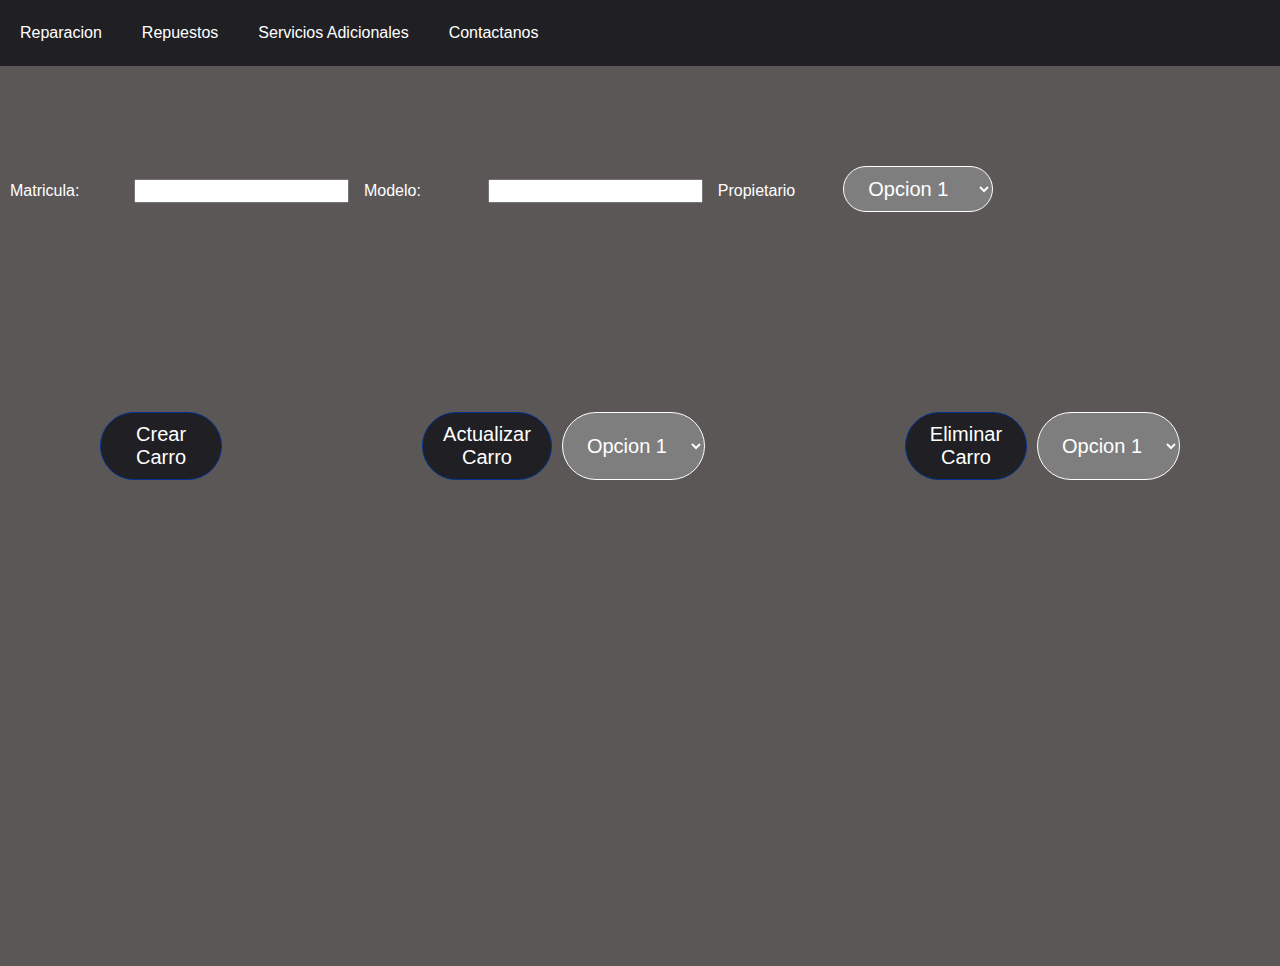
==== Aplicación Web/pages/car.html @ 0e64940d "Frontend" ====
<!DOCTYPE html>
<html lang="en">
<head>
    <meta charset="UTF-8">
    <meta name="viewport" content="width=device-width, initial-scale=1.0">
    <link rel="stylesheet" href="css/style.css">
    <link rel="stylesheet" href="css/form.css">
    <script src="https://code.jquery.com/jquery-3.6.0.min.js"></script>
    <script src="js/car.js"></script>
    <title>Document</title>
</head>
<body>
    <header>
        <nav>
            <ul class="seleccion_menu">
                <li class="seleccion_menu--item"><a href="index.html">Reparacion</a></li>
                <li class="seleccion_menu--item">Repuestos</li>
                <li class="seleccion_menu--item">Servicios Adicionales</li>
                <li class="seleccion_menu--item">Contactanos</li>
            </ul>
        </nav>
    </header>

<main>
    <div class="main">
        <form>
            <label for="matricula">Matricula:</label>
            <input type="text" id="matricula">
            
            <label for="model">Modelo:</label>
            <input type="text" id="model">  

            <label for="owner">Propietario</label>
            <select class="select" name="owner" id="owner">
                <option value="opcion1">Opcion 1</option>
                <option value="opcion2">Opción 2</option>
                <option value="opcion3">Opción 3</option>
            </select>    

            <input type="hidden" id="ID">  


        </form>
        <div class="buttons">



            <button id="create">Crear Carro</button>
            <button id="updte">Actualizar Carro</button><select class="select" name="updateSelect">
                <option value="opcion1">Opcion 1</option>
                <option value="opcion2">Opción 2</option>
                <option value="opcion3">Opción 3</option>
            </select>      
            <button id="delete">Eliminar Carro</button><select class="select" name="deleteSelect">
                <option value="opcion1">Opcion 1</option>
                <option value="opcion2">Opción 2</option>
                <option value="opcion3">Opción 3</option>
            </select>    
        </div>
    </div>
</main> 
</body>
</html>
---- Aplicación Web/pages/css/style.css ----
/*! normalize.css v8.0.1 | MIT License | github.com/necolas/normalize.css */

/* Document
========================================================================== */

/**
* 1. Correct the line height in all browsers.
* 2. Prevent adjustments of font size after orientation changes in iOS.
*/

html {
line-height: 1.15; /* 1 */
-webkit-text-size-adjust: 100%; /* 2 */
}

/* Sections
    ========================================================================== */

/**
* Remove the margin in all browsers.
*/

body {
margin: 0;
}

/**
* Render the `main` element consistently in IE.
*/

main {
display: block;
}

/**
* Correct the font size and margin on `h1` elements within `section` and
* `article` contexts in Chrome, Firefox, and Safari.
*/

h1 {
font-size: 2em;
margin: 0.67em 0;
}

/* Grouping content
    ========================================================================== */

/**
* 1. Add the correct box sizing in Firefox.
* 2. Show the overflow in Edge and IE.
*/

hr {
box-sizing: content-box; /* 1 */
height: 0; /* 1 */
overflow: visible; /* 2 */
}

/**
* 1. Correct the inheritance and scaling of font size in all browsers.
* 2. Correct the odd `em` font sizing in all browsers.
*/

pre {
font-family: monospace, monospace; /* 1 */
font-size: 1em; /* 2 */
}

/* Text-level semantics
    ========================================================================== */

/**
* Remove the gray background on active links in IE 10.
*/

a {
background-color: transparent;
}

/**
* 1. Remove the bottom border in Chrome 57-
* 2. Add the correct text decoration in Chrome, Edge, IE, Opera, and Safari.
*/

abbr[title] {
border-bottom: none; /* 1 */
text-decoration: underline; /* 2 */
text-decoration: underline dotted; /* 2 */
}

/**
* Add the correct font weight in Chrome, Edge, and Safari.
*/

b,
strong {
font-weight: bolder;
}

/**
* 1. Correct the inheritance and scaling of font size in all browsers.
* 2. Correct the odd `em` font sizing in all browsers.
*/

code,
kbd,
samp {
font-family: monospace, monospace; /* 1 */
font-size: 1em; /* 2 */
}

/**
* Add the correct font size in all browsers.
*/

small {
font-size: 80%;
}

/**
* Prevent `sub` and `sup` elements from affecting the line height in
* all browsers.
*/

sub,
sup {
font-size: 75%;
line-height: 0;
position: relative;
vertical-align: baseline;
}

sub {
bottom: -0.25em;
}

sup {
top: -0.5em;
}

/* Embedded content
    ========================================================================== */

/**
* Remove the border on images inside links in IE 10.
*/

img {
border-style: none;
}

/* Forms
    ========================================================================== */

/**
* 1. Change the font styles in all browsers.
* 2. Remove the margin in Firefox and Safari.
*/

button,
input,
optgroup,
select,
textarea {
font-family: inherit; /* 1 */
font-size: 100%; /* 1 */
line-height: 1.15; /* 1 */
margin: 0; /* 2 */
}

/**
* Show the overflow in IE.
* 1. Show the overflow in Edge.
*/

button,
input { /* 1 */
overflow: visible;
}

/**
* Remove the inheritance of text transform in Edge, Firefox, and IE.
* 1. Remove the inheritance of text transform in Firefox.
*/

button,
select { /* 1 */
text-transform: none;
}

/**
* Correct the inability to style clickable types in iOS and Safari.
*/

button,
[type="button"],
[type="reset"],
[type="submit"] {
-webkit-appearance: button;
}

/**
* Remove the inner border and padding in Firefox.
*/

button::-moz-focus-inner,
[type="button"]::-moz-focus-inner,
[type="reset"]::-moz-focus-inner,
[type="submit"]::-moz-focus-inner {
border-style: none;
padding: 0;
}

/**
* Restore the focus styles unset by the previous rule.
*/

button:-moz-focusring,
[type="button"]:-moz-focusring,
[type="reset"]:-moz-focusring,
[type="submit"]:-moz-focusring {
outline: 1px dotted ButtonText;
}

/**
* Correct the padding in Firefox.
*/

fieldset {
padding: 0.35em 0.75em 0.625em;
}

/**
* 1. Correct the text wrapping in Edge and IE.
* 2. Correct the color inheritance from `fieldset` elements in IE.
* 3. Remove the padding so developers are not caught out when they zero out
*    `fieldset` elements in all browsers.
*/

legend {
box-sizing: border-box; /* 1 */
color: inherit; /* 2 */
display: table; /* 1 */
max-width: 100%; /* 1 */
padding: 0; /* 3 */
white-space: normal; /* 1 */
}

/**
* Add the correct vertical alignment in Chrome, Firefox, and Opera.
*/

progress {
vertical-align: baseline;
}

/**
* Remove the default vertical scrollbar in IE 10+.
*/

textarea {
overflow: auto;
}

/**
* 1. Add the correct box sizing in IE 10.
* 2. Remove the padding in IE 10.
*/

[type="checkbox"],
[type="radio"] {
box-sizing: border-box; /* 1 */
padding: 0; /* 2 */
}

/**
* Correct the cursor style of increment and decrement buttons in Chrome.
*/

[type="number"]::-webkit-inner-spin-button,
[type="number"]::-webkit-outer-spin-button {
height: auto;
}

/**
* 1. Correct the odd appearance in Chrome and Safari.
* 2. Correct the outline style in Safari.
*/

[type="search"] {
-webkit-appearance: textfield; /* 1 */
outline-offset: -2px; /* 2 */
}

/**
* Remove the inner padding in Chrome and Safari on macOS.
*/

[type="search"]::-webkit-search-decoration {
-webkit-appearance: none;
}

/**
* 1. Correct the inability to style clickable types in iOS and Safari.
* 2. Change font properties to `inherit` in Safari.
*/

::-webkit-file-upload-button {
-webkit-appearance: button; /* 1 */
font: inherit; /* 2 */
}

/* Interactive
    ========================================================================== */

/*
* Add the correct display in Edge, IE 10+, and Firefox.
*/

details {
display: block;
}

/*
* Add the correct display in all browsers.
*/

summary {
display: list-item;
}

/* Misc
    ========================================================================== */

/**
* Add the correct display in IE 10+.
*/

template {
display: none;
}

/**
* Add the correct display in IE 10.
*/

[hidden] {
display: none;
}


.main{
    background-color: #5b5757; /* Fondo gris claro */
    color: #fff; /* Color blanco para el texto */
    height: 100vh; /* Establece la altura del contenedor al 100% del viewport height */

}

/* Estilos generales para todo el texto en la página */
body {
    font-family: Arial, sans-serif; /* Tipo de letra sans-serif para una apariencia más limpia */
    line-height: 1.6; /* Espaciado entre líneas */
    color: #333; /* Color de texto predeterminado */
}

/* Estilos para el encabezado */
header {
    background-color: #201f23; /* Fondo gris oscuro */
    padding: 10px;
}

  /* Estilos para la barra de navegación */
nav ul {
    list-style-type: none; /* Elimina los puntos de lista */
    margin: 0;
    padding: 0;
}

a {
    text-decoration: none; /* Eliminar el subrayado predeterminado */
    color: inherit;
}

.seleccion_menu {
    display: flex; /* Establece el diseño de flexbox para la navegación horizontal */
}

.seleccion_menu--item {
    margin-right: 20px; /* Espacio entre los elementos de la navegación */
}

.seleccion_menu--item:hover {
    background-color: #00328e; /* Color azul rey al pasar el mouse */
    cursor: pointer; /* Cambia el cursor a mano al pasar por encima */
}

.seleccion_menu--item {
    text-decoration: none; /* Elimina el subrayado predeterminado en los enlaces */
    color: #fff; /* Texto blanco */
    padding: 10px;
    border-radius: 5px; /* Bordes redondeados */
}
---- Aplicación Web/pages/css/form.css ----
/* Estilo para el cuerpo de la página */
body {
    font-family: Arial, sans-serif;
}

/* Estilo para los labels */
label {
    display: inline-block;
    width: 120px; /* Ajusta el ancho de los labels según tus necesidades */
    margin-left: 10px;
    margin-bottom: 10px;
    margin-top: 60px;
}

input{
    position:static;
}

.buttons{
    display: flex;

}

.buttons
button{

    -webkit-border-radius: 60;
    -moz-border-radius: 60;
    border-radius: 60px;
    font-family: Arial;
    color: #fff;
    font-size: 20px;
    background: #201f23;
    padding: 10px 20px 10px 20px;
    border: solid #00328e 1px;
    text-decoration: none;
    margin:100px;
    width: 170px;
}



.buttons button:hover {
    background: #00328e;
    text-decoration: none;
}

select{
    margin: 100px;
    margin-left: -90px;
    width: 150px;
    -webkit-border-radius: 60;
    -moz-border-radius: 60;
    border-radius: 60px;
    font-family: Arial;
    color: #fff;
    font-size: 20px;
    background: #7f7e7f;
    padding: 10px 20px 10px 20px;
    border: solid #fff 1px;
    text-decoration: none;
}

#owner{
    margin-left: 1px;
}
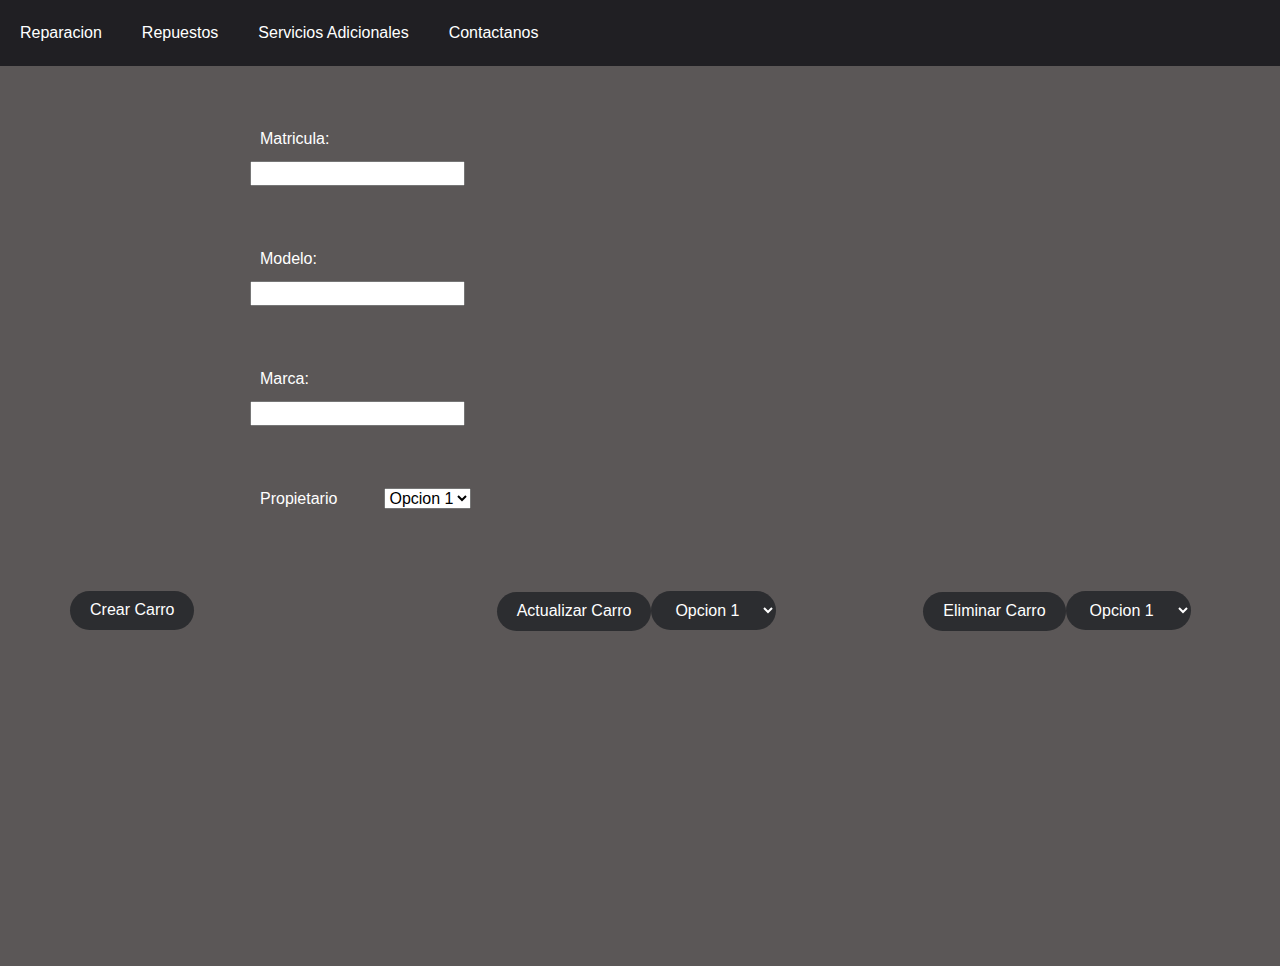
==== commit 96b2e6ef: "Primera versión, temporal, del frontend" ====
--- a/Aplicación Web/pages/car.html
+++ b/Aplicación Web/pages/car.html
@@ -1,63 +1,71 @@
-<!DOCTYPE html>
-<html lang="en">
-<head>
-    <meta charset="UTF-8">
-    <meta name="viewport" content="width=device-width, initial-scale=1.0">
-    <link rel="stylesheet" href="css/style.css">
-    <link rel="stylesheet" href="css/form.css">
-    <script src="https://code.jquery.com/jquery-3.6.0.min.js"></script>
-    <script src="js/car.js"></script>
-    <title>Document</title>
-</head>
-<body>
-    <header>
-        <nav>
-            <ul class="seleccion_menu">
-                <li class="seleccion_menu--item"><a href="index.html">Reparacion</a></li>
-                <li class="seleccion_menu--item">Repuestos</li>
-                <li class="seleccion_menu--item">Servicios Adicionales</li>
-                <li class="seleccion_menu--item">Contactanos</li>
-            </ul>
-        </nav>
-    </header>
-
-<main>
-    <div class="main">
-        <form>
-            <label for="matricula">Matricula:</label>
-            <input type="text" id="matricula">
-            
-            <label for="model">Modelo:</label>
-            <input type="text" id="model">  
-
-            <label for="owner">Propietario</label>
-            <select class="select" name="owner" id="owner">
-                <option value="opcion1">Opcion 1</option>
-                <option value="opcion2">Opción 2</option>
-                <option value="opcion3">Opción 3</option>
-            </select>    
-
-            <input type="hidden" id="ID">  
-
-
-        </form>
-        <div class="buttons">
-
-
-
-            <button id="create">Crear Carro</button>
-            <button id="updte">Actualizar Carro</button><select class="select" name="updateSelect">
-                <option value="opcion1">Opcion 1</option>
-                <option value="opcion2">Opción 2</option>
-                <option value="opcion3">Opción 3</option>
-            </select>      
-            <button id="delete">Eliminar Carro</button><select class="select" name="deleteSelect">
-                <option value="opcion1">Opcion 1</option>
-                <option value="opcion2">Opción 2</option>
-                <option value="opcion3">Opción 3</option>
-            </select>    
-        </div>
-    </div>
-</main> 
-</body>
-</html>+<!DOCTYPE html>
+<html lang="en">
+<head>
+    <meta charset="UTF-8">
+    <meta name="viewport" content="width=device-width, initial-scale=1.0">
+    <link rel="stylesheet" href="css/style.css">
+    <link rel="stylesheet" href="css/form.css">
+    <script src="https://code.jquery.com/jquery-3.6.0.min.js"></script>
+    <script src="js/car.js"></script>
+    <title>Document</title>
+</head>
+<body>
+    <header>
+        <nav>
+            <ul class="seleccion_menu">
+                <li class="seleccion_menu--item"><a href="index.html">Reparacion</a></li>
+                <li class="seleccion_menu--item">Repuestos</li>
+                <li class="seleccion_menu--item">Servicios Adicionales</li>
+                <li class="seleccion_menu--item">Contactanos</li>
+            </ul>
+        </nav>
+    </header>
+
+<main>
+    <div class="main">
+        <div class="form_div">
+            <form>
+                <div>
+                    <label for="matricula">Matricula:</label>
+                    <input type="text" id="matricula">
+                    
+                    <label for="model">Modelo:</label>
+                    <input type="text" id="model">  
+
+                    <label for="marca">Marca:</label>
+                    <input type="text" id="marca">  
+
+                    <label for="owner">Propietario</label>
+                    <select class="select" name="owner" id="owner">
+                        <option value="opcion1">Opcion 1</option>
+                        <option value="opcion2">Opción 2</option>
+                        <option value="opcion3">Opción 3</option>
+                    </select>    
+
+                    <input type="hidden" id="ID">  
+                </div>
+            </form>
+        </div>
+        <div class="buttons">
+            <div class="button_form">
+                <button id="create">Crear Carro</button>
+            </div>
+            <div class="button_form">
+                <button id="updte">Actualizar Carro</button><select name="updateSelect" class="select">
+                    <option value="opcion1">Opcion 1</option>
+                    <option value="opcion2">Opción 2</option>
+                    <option value="opcion3">Opción 3</option>
+                </select>
+            </div>      
+            <div class="button_form">
+                <button id="delete">Eliminar Carro</button><select name="deleteSelect" class="select">
+                    <option value="opcion1">Opcion 1</option>
+                    <option value="opcion2">Opción 2</option>
+                    <option value="opcion3">Opción 3</option>
+                </select>  
+            </div>  
+        </div>
+    </div>
+</main> 
+</body>
+</html>
--- a/Aplicación Web/pages/css/style.css
+++ b/Aplicación Web/pages/css/style.css
@@ -1,405 +1,405 @@
-/*! normalize.css v8.0.1 | MIT License | github.com/necolas/normalize.css */
-
-/* Document
-========================================================================== */
-
-/**
-* 1. Correct the line height in all browsers.
-* 2. Prevent adjustments of font size after orientation changes in iOS.
-*/
-
-html {
-line-height: 1.15; /* 1 */
--webkit-text-size-adjust: 100%; /* 2 */
-}
-
-/* Sections
-    ========================================================================== */
-
-/**
-* Remove the margin in all browsers.
-*/
-
-body {
-margin: 0;
-}
-
-/**
-* Render the `main` element consistently in IE.
-*/
-
-main {
-display: block;
-}
-
-/**
-* Correct the font size and margin on `h1` elements within `section` and
-* `article` contexts in Chrome, Firefox, and Safari.
-*/
-
-h1 {
-font-size: 2em;
-margin: 0.67em 0;
-}
-
-/* Grouping content
-    ========================================================================== */
-
-/**
-* 1. Add the correct box sizing in Firefox.
-* 2. Show the overflow in Edge and IE.
-*/
-
-hr {
-box-sizing: content-box; /* 1 */
-height: 0; /* 1 */
-overflow: visible; /* 2 */
-}
-
-/**
-* 1. Correct the inheritance and scaling of font size in all browsers.
-* 2. Correct the odd `em` font sizing in all browsers.
-*/
-
-pre {
-font-family: monospace, monospace; /* 1 */
-font-size: 1em; /* 2 */
-}
-
-/* Text-level semantics
-    ========================================================================== */
-
-/**
-* Remove the gray background on active links in IE 10.
-*/
-
-a {
-background-color: transparent;
-}
-
-/**
-* 1. Remove the bottom border in Chrome 57-
-* 2. Add the correct text decoration in Chrome, Edge, IE, Opera, and Safari.
-*/
-
-abbr[title] {
-border-bottom: none; /* 1 */
-text-decoration: underline; /* 2 */
-text-decoration: underline dotted; /* 2 */
-}
-
-/**
-* Add the correct font weight in Chrome, Edge, and Safari.
-*/
-
-b,
-strong {
-font-weight: bolder;
-}
-
-/**
-* 1. Correct the inheritance and scaling of font size in all browsers.
-* 2. Correct the odd `em` font sizing in all browsers.
-*/
-
-code,
-kbd,
-samp {
-font-family: monospace, monospace; /* 1 */
-font-size: 1em; /* 2 */
-}
-
-/**
-* Add the correct font size in all browsers.
-*/
-
-small {
-font-size: 80%;
-}
-
-/**
-* Prevent `sub` and `sup` elements from affecting the line height in
-* all browsers.
-*/
-
-sub,
-sup {
-font-size: 75%;
-line-height: 0;
-position: relative;
-vertical-align: baseline;
-}
-
-sub {
-bottom: -0.25em;
-}
-
-sup {
-top: -0.5em;
-}
-
-/* Embedded content
-    ========================================================================== */
-
-/**
-* Remove the border on images inside links in IE 10.
-*/
-
-img {
-border-style: none;
-}
-
-/* Forms
-    ========================================================================== */
-
-/**
-* 1. Change the font styles in all browsers.
-* 2. Remove the margin in Firefox and Safari.
-*/
-
-button,
-input,
-optgroup,
-select,
-textarea {
-font-family: inherit; /* 1 */
-font-size: 100%; /* 1 */
-line-height: 1.15; /* 1 */
-margin: 0; /* 2 */
-}
-
-/**
-* Show the overflow in IE.
-* 1. Show the overflow in Edge.
-*/
-
-button,
-input { /* 1 */
-overflow: visible;
-}
-
-/**
-* Remove the inheritance of text transform in Edge, Firefox, and IE.
-* 1. Remove the inheritance of text transform in Firefox.
-*/
-
-button,
-select { /* 1 */
-text-transform: none;
-}
-
-/**
-* Correct the inability to style clickable types in iOS and Safari.
-*/
-
-button,
-[type="button"],
-[type="reset"],
-[type="submit"] {
--webkit-appearance: button;
-}
-
-/**
-* Remove the inner border and padding in Firefox.
-*/
-
-button::-moz-focus-inner,
-[type="button"]::-moz-focus-inner,
-[type="reset"]::-moz-focus-inner,
-[type="submit"]::-moz-focus-inner {
-border-style: none;
-padding: 0;
-}
-
-/**
-* Restore the focus styles unset by the previous rule.
-*/
-
-button:-moz-focusring,
-[type="button"]:-moz-focusring,
-[type="reset"]:-moz-focusring,
-[type="submit"]:-moz-focusring {
-outline: 1px dotted ButtonText;
-}
-
-/**
-* Correct the padding in Firefox.
-*/
-
-fieldset {
-padding: 0.35em 0.75em 0.625em;
-}
-
-/**
-* 1. Correct the text wrapping in Edge and IE.
-* 2. Correct the color inheritance from `fieldset` elements in IE.
-* 3. Remove the padding so developers are not caught out when they zero out
-*    `fieldset` elements in all browsers.
-*/
-
-legend {
-box-sizing: border-box; /* 1 */
-color: inherit; /* 2 */
-display: table; /* 1 */
-max-width: 100%; /* 1 */
-padding: 0; /* 3 */
-white-space: normal; /* 1 */
-}
-
-/**
-* Add the correct vertical alignment in Chrome, Firefox, and Opera.
-*/
-
-progress {
-vertical-align: baseline;
-}
-
-/**
-* Remove the default vertical scrollbar in IE 10+.
-*/
-
-textarea {
-overflow: auto;
-}
-
-/**
-* 1. Add the correct box sizing in IE 10.
-* 2. Remove the padding in IE 10.
-*/
-
-[type="checkbox"],
-[type="radio"] {
-box-sizing: border-box; /* 1 */
-padding: 0; /* 2 */
-}
-
-/**
-* Correct the cursor style of increment and decrement buttons in Chrome.
-*/
-
-[type="number"]::-webkit-inner-spin-button,
-[type="number"]::-webkit-outer-spin-button {
-height: auto;
-}
-
-/**
-* 1. Correct the odd appearance in Chrome and Safari.
-* 2. Correct the outline style in Safari.
-*/
-
-[type="search"] {
--webkit-appearance: textfield; /* 1 */
-outline-offset: -2px; /* 2 */
-}
-
-/**
-* Remove the inner padding in Chrome and Safari on macOS.
-*/
-
-[type="search"]::-webkit-search-decoration {
--webkit-appearance: none;
-}
-
-/**
-* 1. Correct the inability to style clickable types in iOS and Safari.
-* 2. Change font properties to `inherit` in Safari.
-*/
-
-::-webkit-file-upload-button {
--webkit-appearance: button; /* 1 */
-font: inherit; /* 2 */
-}
-
-/* Interactive
-    ========================================================================== */
-
-/*
-* Add the correct display in Edge, IE 10+, and Firefox.
-*/
-
-details {
-display: block;
-}
-
-/*
-* Add the correct display in all browsers.
-*/
-
-summary {
-display: list-item;
-}
-
-/* Misc
-    ========================================================================== */
-
-/**
-* Add the correct display in IE 10+.
-*/
-
-template {
-display: none;
-}
-
-/**
-* Add the correct display in IE 10.
-*/
-
-[hidden] {
-display: none;
-}
-
-
-.main{
-    background-color: #5b5757; /* Fondo gris claro */
-    color: #fff; /* Color blanco para el texto */
-    height: 100vh; /* Establece la altura del contenedor al 100% del viewport height */
-
-}
-
-/* Estilos generales para todo el texto en la página */
-body {
-    font-family: Arial, sans-serif; /* Tipo de letra sans-serif para una apariencia más limpia */
-    line-height: 1.6; /* Espaciado entre líneas */
-    color: #333; /* Color de texto predeterminado */
-}
-
-/* Estilos para el encabezado */
-header {
-    background-color: #201f23; /* Fondo gris oscuro */
-    padding: 10px;
-}
-
-  /* Estilos para la barra de navegación */
-nav ul {
-    list-style-type: none; /* Elimina los puntos de lista */
-    margin: 0;
-    padding: 0;
-}
-
-a {
-    text-decoration: none; /* Eliminar el subrayado predeterminado */
-    color: inherit;
-}
-
-.seleccion_menu {
-    display: flex; /* Establece el diseño de flexbox para la navegación horizontal */
-}
-
-.seleccion_menu--item {
-    margin-right: 20px; /* Espacio entre los elementos de la navegación */
-}
-
-.seleccion_menu--item:hover {
-    background-color: #00328e; /* Color azul rey al pasar el mouse */
-    cursor: pointer; /* Cambia el cursor a mano al pasar por encima */
-}
-
-.seleccion_menu--item {
-    text-decoration: none; /* Elimina el subrayado predeterminado en los enlaces */
-    color: #fff; /* Texto blanco */
-    padding: 10px;
-    border-radius: 5px; /* Bordes redondeados */
-}
-
-
-
+/*! normalize.css v8.0.1 | MIT License | github.com/necolas/normalize.css */
+
+/* Document
+========================================================================== */
+
+/**
+* 1. Correct the line height in all browsers.
+* 2. Prevent adjustments of font size after orientation changes in iOS.
+*/
+
+html {
+line-height: 1.15; /* 1 */
+-webkit-text-size-adjust: 100%; /* 2 */
+}
+
+/* Sections
+    ========================================================================== */
+
+/**
+* Remove the margin in all browsers.
+*/
+
+body {
+margin: 0;
+}
+
+/**
+* Render the `main` element consistently in IE.
+*/
+
+main {
+display: block;
+}
+
+/**
+* Correct the font size and margin on `h1` elements within `section` and
+* `article` contexts in Chrome, Firefox, and Safari.
+*/
+
+h1 {
+font-size: 2em;
+margin: 0.67em 0;
+}
+
+/* Grouping content
+    ========================================================================== */
+
+/**
+* 1. Add the correct box sizing in Firefox.
+* 2. Show the overflow in Edge and IE.
+*/
+
+hr {
+box-sizing: content-box; /* 1 */
+height: 0; /* 1 */
+overflow: visible; /* 2 */
+}
+
+/**
+* 1. Correct the inheritance and scaling of font size in all browsers.
+* 2. Correct the odd `em` font sizing in all browsers.
+*/
+
+pre {
+font-family: monospace, monospace; /* 1 */
+font-size: 1em; /* 2 */
+}
+
+/* Text-level semantics
+    ========================================================================== */
+
+/**
+* Remove the gray background on active links in IE 10.
+*/
+
+a {
+background-color: transparent;
+}
+
+/**
+* 1. Remove the bottom border in Chrome 57-
+* 2. Add the correct text decoration in Chrome, Edge, IE, Opera, and Safari.
+*/
+
+abbr[title] {
+border-bottom: none; /* 1 */
+text-decoration: underline; /* 2 */
+text-decoration: underline dotted; /* 2 */
+}
+
+/**
+* Add the correct font weight in Chrome, Edge, and Safari.
+*/
+
+b,
+strong {
+font-weight: bolder;
+}
+
+/**
+* 1. Correct the inheritance and scaling of font size in all browsers.
+* 2. Correct the odd `em` font sizing in all browsers.
+*/
+
+code,
+kbd,
+samp {
+font-family: monospace, monospace; /* 1 */
+font-size: 1em; /* 2 */
+}
+
+/**
+* Add the correct font size in all browsers.
+*/
+
+small {
+font-size: 80%;
+}
+
+/**
+* Prevent `sub` and `sup` elements from affecting the line height in
+* all browsers.
+*/
+
+sub,
+sup {
+font-size: 75%;
+line-height: 0;
+position: relative;
+vertical-align: baseline;
+}
+
+sub {
+bottom: -0.25em;
+}
+
+sup {
+top: -0.5em;
+}
+
+/* Embedded content
+    ========================================================================== */
+
+/**
+* Remove the border on images inside links in IE 10.
+*/
+
+img {
+border-style: none;
+}
+
+/* Forms
+    ========================================================================== */
+
+/**
+* 1. Change the font styles in all browsers.
+* 2. Remove the margin in Firefox and Safari.
+*/
+
+button,
+input,
+optgroup,
+select,
+textarea {
+font-family: inherit; /* 1 */
+font-size: 100%; /* 1 */
+line-height: 1.15; /* 1 */
+margin: 0; /* 2 */
+}
+
+/**
+* Show the overflow in IE.
+* 1. Show the overflow in Edge.
+*/
+
+button,
+input { /* 1 */
+overflow: visible;
+}
+
+/**
+* Remove the inheritance of text transform in Edge, Firefox, and IE.
+* 1. Remove the inheritance of text transform in Firefox.
+*/
+
+button,
+select { /* 1 */
+text-transform: none;
+}
+
+/**
+* Correct the inability to style clickable types in iOS and Safari.
+*/
+
+button,
+[type="button"],
+[type="reset"],
+[type="submit"] {
+-webkit-appearance: button;
+}
+
+/**
+* Remove the inner border and padding in Firefox.
+*/
+
+button::-moz-focus-inner,
+[type="button"]::-moz-focus-inner,
+[type="reset"]::-moz-focus-inner,
+[type="submit"]::-moz-focus-inner {
+border-style: none;
+padding: 0;
+}
+
+/**
+* Restore the focus styles unset by the previous rule.
+*/
+
+button:-moz-focusring,
+[type="button"]:-moz-focusring,
+[type="reset"]:-moz-focusring,
+[type="submit"]:-moz-focusring {
+outline: 1px dotted ButtonText;
+}
+
+/**
+* Correct the padding in Firefox.
+*/
+
+fieldset {
+padding: 0.35em 0.75em 0.625em;
+}
+
+/**
+* 1. Correct the text wrapping in Edge and IE.
+* 2. Correct the color inheritance from `fieldset` elements in IE.
+* 3. Remove the padding so developers are not caught out when they zero out
+*    `fieldset` elements in all browsers.
+*/
+
+legend {
+box-sizing: border-box; /* 1 */
+color: inherit; /* 2 */
+display: table; /* 1 */
+max-width: 100%; /* 1 */
+padding: 0; /* 3 */
+white-space: normal; /* 1 */
+}
+
+/**
+* Add the correct vertical alignment in Chrome, Firefox, and Opera.
+*/
+
+progress {
+vertical-align: baseline;
+}
+
+/**
+* Remove the default vertical scrollbar in IE 10+.
+*/
+
+textarea {
+overflow: auto;
+}
+
+/**
+* 1. Add the correct box sizing in IE 10.
+* 2. Remove the padding in IE 10.
+*/
+
+[type="checkbox"],
+[type="radio"] {
+box-sizing: border-box; /* 1 */
+padding: 0; /* 2 */
+}
+
+/**
+* Correct the cursor style of increment and decrement buttons in Chrome.
+*/
+
+[type="number"]::-webkit-inner-spin-button,
+[type="number"]::-webkit-outer-spin-button {
+height: auto;
+}
+
+/**
+* 1. Correct the odd appearance in Chrome and Safari.
+* 2. Correct the outline style in Safari.
+*/
+
+[type="search"] {
+-webkit-appearance: textfield; /* 1 */
+outline-offset: -2px; /* 2 */
+}
+
+/**
+* Remove the inner padding in Chrome and Safari on macOS.
+*/
+
+[type="search"]::-webkit-search-decoration {
+-webkit-appearance: none;
+}
+
+/**
+* 1. Correct the inability to style clickable types in iOS and Safari.
+* 2. Change font properties to `inherit` in Safari.
+*/
+
+::-webkit-file-upload-button {
+-webkit-appearance: button; /* 1 */
+font: inherit; /* 2 */
+}
+
+/* Interactive
+    ========================================================================== */
+
+/*
+* Add the correct display in Edge, IE 10+, and Firefox.
+*/
+
+details {
+display: block;
+}
+
+/*
+* Add the correct display in all browsers.
+*/
+
+summary {
+display: list-item;
+}
+
+/* Misc
+    ========================================================================== */
+
+/**
+* Add the correct display in IE 10+.
+*/
+
+template {
+display: none;
+}
+
+/**
+* Add the correct display in IE 10.
+*/
+
+[hidden] {
+display: none;
+}
+
+
+.main{
+    background-color: #5b5757; /* Fondo gris claro */
+    color: #fff; /* Color blanco para el texto */
+    height: 100vh; /* Establece la altura del contenedor al 100% del viewport height */
+
+}
+
+/* Estilos generales para todo el texto en la página */
+body {
+    font-family: Arial, sans-serif; /* Tipo de letra sans-serif para una apariencia más limpia */
+    line-height: 1.6; /* Espaciado entre líneas */
+    background-color: #5b5757;
+}
+
+/* Estilos para el encabezado */
+header {
+    background-color: #201f23; /* Fondo gris oscuro */
+    padding: 10px;
+}
+
+  /* Estilos para la barra de navegación */
+nav ul {
+    list-style-type: none; /* Elimina los puntos de lista */
+    margin: 0;
+    padding: 0;
+}
+
+a {
+    text-decoration: none; /* Eliminar el subrayado predeterminado */
+    color: inherit;
+}
+
+.seleccion_menu {
+    display: flex; /* Establece el diseño de flexbox para la navegación horizontal */
+}
+
+.seleccion_menu--item {
+    margin-right: 20px; /* Espacio entre los elementos de la navegación */
+}
+
+.seleccion_menu--item:hover {
+    background-color: #00328e; /* Color azul rey al pasar el mouse */
+    cursor: pointer; /* Cambia el cursor a mano al pasar por encima */
+}
+
+.seleccion_menu--item {
+    text-decoration: none; /* Elimina el subrayado predeterminado en los enlaces */
+    color: #fff; /* Texto blanco */
+    padding: 10px;
+    border-radius: 5px; /* Bordes redondeados */
+}
+
+
+
--- a/Aplicación Web/pages/css/form.css
+++ b/Aplicación Web/pages/css/form.css
@@ -1,70 +1,61 @@
-/* Estilo para el cuerpo de la página */
-body {
-    font-family: Arial, sans-serif;
-}
-
-/* Estilo para los labels */
-label {
-    display: inline-block;
-    width: 120px; /* Ajusta el ancho de los labels según tus necesidades */
-    margin-left: 10px;
-    margin-bottom: 10px;
-    margin-top: 60px;
-}
-
-input{
-    position:static;
-}
-
-.buttons{
-    display: flex;
-
-}
-
-.buttons
-button{
-
-    -webkit-border-radius: 60;
-    -moz-border-radius: 60;
-    border-radius: 60px;
-    font-family: Arial;
-    color: #fff;
-    font-size: 20px;
-    background: #201f23;
-    padding: 10px 20px 10px 20px;
-    border: solid #00328e 1px;
-    text-decoration: none;
-    margin:100px;
-    width: 170px;
-}
-
-
-
-.buttons button:hover {
-    background: #00328e;
-    text-decoration: none;
-}
-
-select{
-    margin: 100px;
-    margin-left: -90px;
-    width: 150px;
-    -webkit-border-radius: 60;
-    -moz-border-radius: 60;
-    border-radius: 60px;
-    font-family: Arial;
-    color: #fff;
-    font-size: 20px;
-    background: #7f7e7f;
-    padding: 10px 20px 10px 20px;
-    border: solid #fff 1px;
-    text-decoration: none;
-}
-
-#owner{
-    margin-left: 1px;
-}
-
-
-
-
+.form_div {
+    flex: 1; /* Ajusta el tamaño del div del formulario para que ocupe el espacio disponible */
+}
+
+.form_div form {
+    display: flex;
+}
+
+.form_div form div {
+    flex: 1;
+    margin-left: 250px;
+}
+.form_div form div:nth-child(2){
+    margin-left: -20px;
+}
+/* Estilo para los labels */
+label {
+    display: inline-block;
+    width: 120px; /* Ajusta el ancho de los labels según tus necesidades */
+    margin-left: 10px;
+    margin-bottom: 10px;
+    margin-top: 60px;
+}
+
+input {
+    display: block;
+}
+
+.buttons{
+    display: flex;
+}
+
+.button_form{
+    flex:1;
+    margin: 70px;
+}
+
+.buttons button,
+.buttons select {
+    width: auto; /* Ajusta el ancho de los botones y selects al tamaño de su contenido */
+    padding: 10px 20px; /* Ajusta el espaciado interno de los botones */
+    border: none; /* Elimina el borde de los botones */
+    border-radius: 20px; /* Aplica bordes redondeados */
+    background-color: #2c2d30; /* Color de fondo de los botones */
+    color: #fff; /* Color de texto de los botones */
+    font-size: 16px; /* Tamaño de fuente de los botones */
+    cursor: pointer; /* Cambia el cursor al pasar sobre los botones */
+    transition: background-color 0.3s, transform 0.1s; /* Transición suave del cambio de color y tamaño */
+}
+
+.buttons button:hover,
+.buttons select:hover {
+    background-color: #201f23; /* Cambia el color de fondo al pasar el cursor */
+    transform: scale(1.05); /* Aumenta ligeramente el tamaño al pasar el cursor */
+}
+
+.buttons button:active,
+.buttons select:active {
+    box-shadow: 0 2px 4px rgba(0, 0, 0, 0.2); /* Agrega una sombra al hacer clic */
+    transform: scale(0.95); /* Reduce ligeramente el tamaño al hacer clic */
+}
